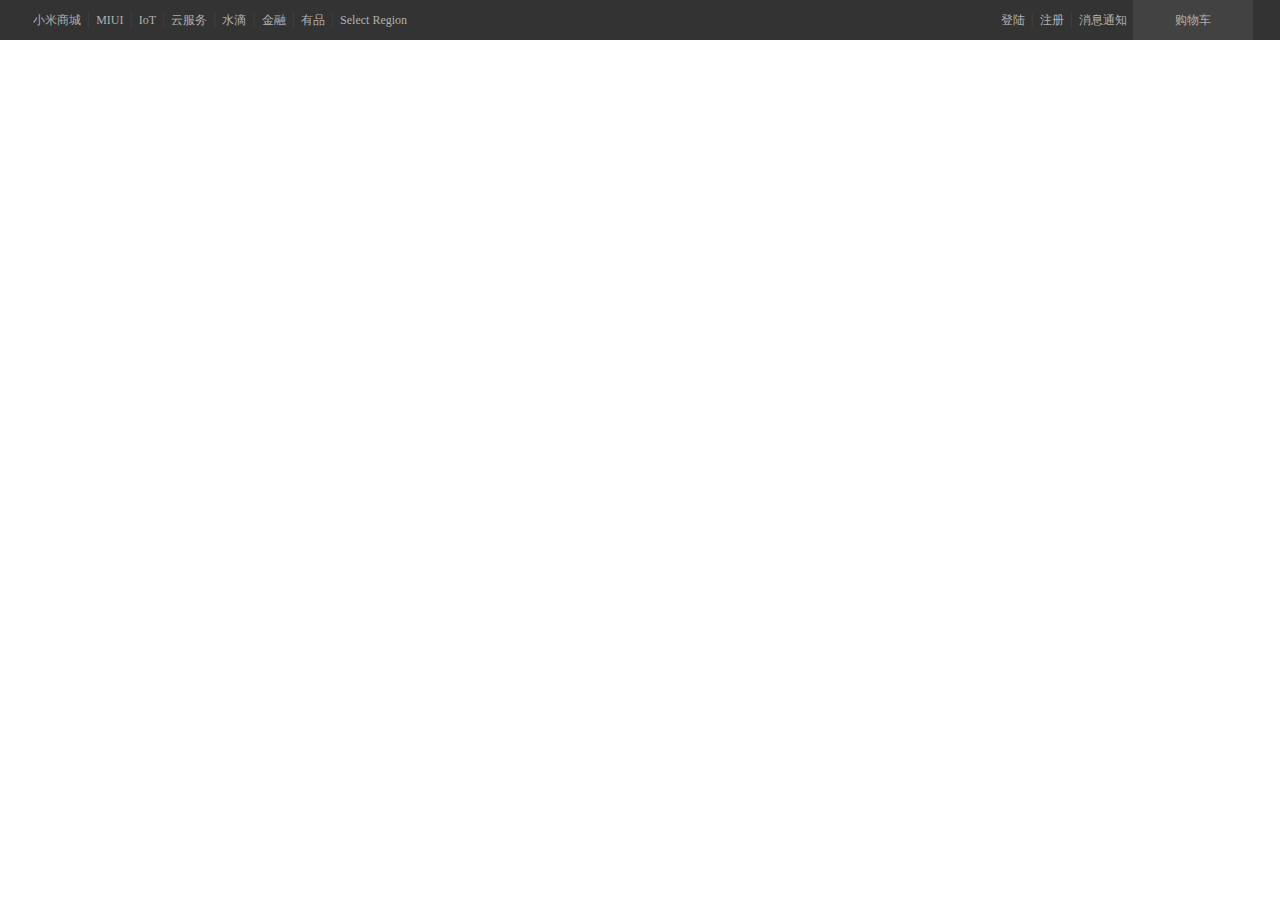
==== 小米官网/html/index.html @ dc2aeea5 "change3" ====
<!DOCTYPE html>
<html lang="en">
<head>
    <meta charset="UTF-8">
    <title>小米首页</title>
    <link rel="stylesheet" href="../css/style.css">
    <link rel="stylesheet" href="../css/index.css">
</head>
<body>
<div class="nav-1">
   <div class="wrapper">
       <ul class="main-nav">
           <li><a href="">小米商城</a><span>|</span></li>
           <li><a href="">MIUI</a><span>|</span></li>
           <li><a href="">IoT</a><span>|</span></li>
           <li><a href="">云服务</a><span>|</span></li>
           <li><a href="">水滴</a><span>|</span></li>
           <li><a href="">金融</a><span>|</span></li>
           <li><a href="">有品</a><span>|</span></li>
           <li><a href="">Select Region</a></li>
       </ul>
       <div class="cart">
           <a href="">购物车</a>
           <div class="cart-box">购物车中还没有商品，赶紧选购吧！</div>
       </div>
       <ul class="user-info">
           <li><a href="">登陆</a><span>|</span></li>
           <li><a href="">注册</a><span>|</span></li>
           <li><a href="">消息通知</a></li>
       </ul>
   </div>
</div>
</body>
</html>
---- 小米官网/css/style.css ----
/* css reset*/
*{
    margin: 0;
    padding: 0;
}
ul,ol{
    list-style: none;
}
a{
    text-decoration: none;
}
img{
    border: 0;
}
.wrapper{
    width: 1226px;
    margin: 0 auto;
}
/*nav-1*/
/*main-nav开始*/
.nav-1{
    background: #333333;
    height:40px;
}
.nav-1 .main-nav{
    float: left;
}
.nav-1 .main-nav li{
    float: left;
}
.nav-1 .main-nav li a{
    color: #b0b0b0;
    line-height: 40px;
    font-size: 12px;
    margin: 0 .5em;
}
.nav-1 .main-nav li span{
    color: #424242;
}
.nav-1 .main-nav li a:hover{
    color: white;
}
/*main-nav结束*/
/*cart开始*/
.nav-1 .cart {
    float: right;
    width: 120px;
    height: 40px;
    background: #424242;
    text-align: center;
    line-height: 40px;
    position: relative;
}
.nav-1 .cart a {
    color: #b0b0b0;
    font-size: 12px;
    height: 100%;
    width: 100%;
    display: block;
}
.nav-1 .cart a:hover{
    color: #ff6700;
    background: #ffffff;
}
.nav-1 .cart .cart-box{
    width: 316px;
    height: 0px;
    position: absolute;
    top:40px;
    right: 0px;
    color: #424242;
    font-size: 12px;
    line-height: 100px;
    box-shadow:0 2px 10px rgba(0,0,0,0.15);/*边框1水平2竖直3模糊度4外延值5颜色6内外阴影*/
    overflow: hidden;/*避免动画效果中文字部分溢出*/
    display: none;
}
.nav-1 .cart:hover .cart-box{
    display: block;
    animation:show 0.2s ease-in  forwards;/*1名字2执行时间3运动方式（由慢变快)(4延迟)5循环次数*/
}
@keyframes show {
    100%{height: 100px}
}
/*cart结束*/
/*user-info开始*/
.nav-1 .user-info{
    float: right;
}
.nav-1 .user-info li{
    float: left;
}
.nav-1 .user-info li a{
    color: #b0b0b0;
    line-height: 40px;
    font-size: 12px;
    margin: 0 .5em;
}
.nav-1 .user-info li span{
    color: #424242;
}
.nav-1 .user-info li a:hover{
    color: white;
}
/*user-info结束*/
/*nav-1结束*/
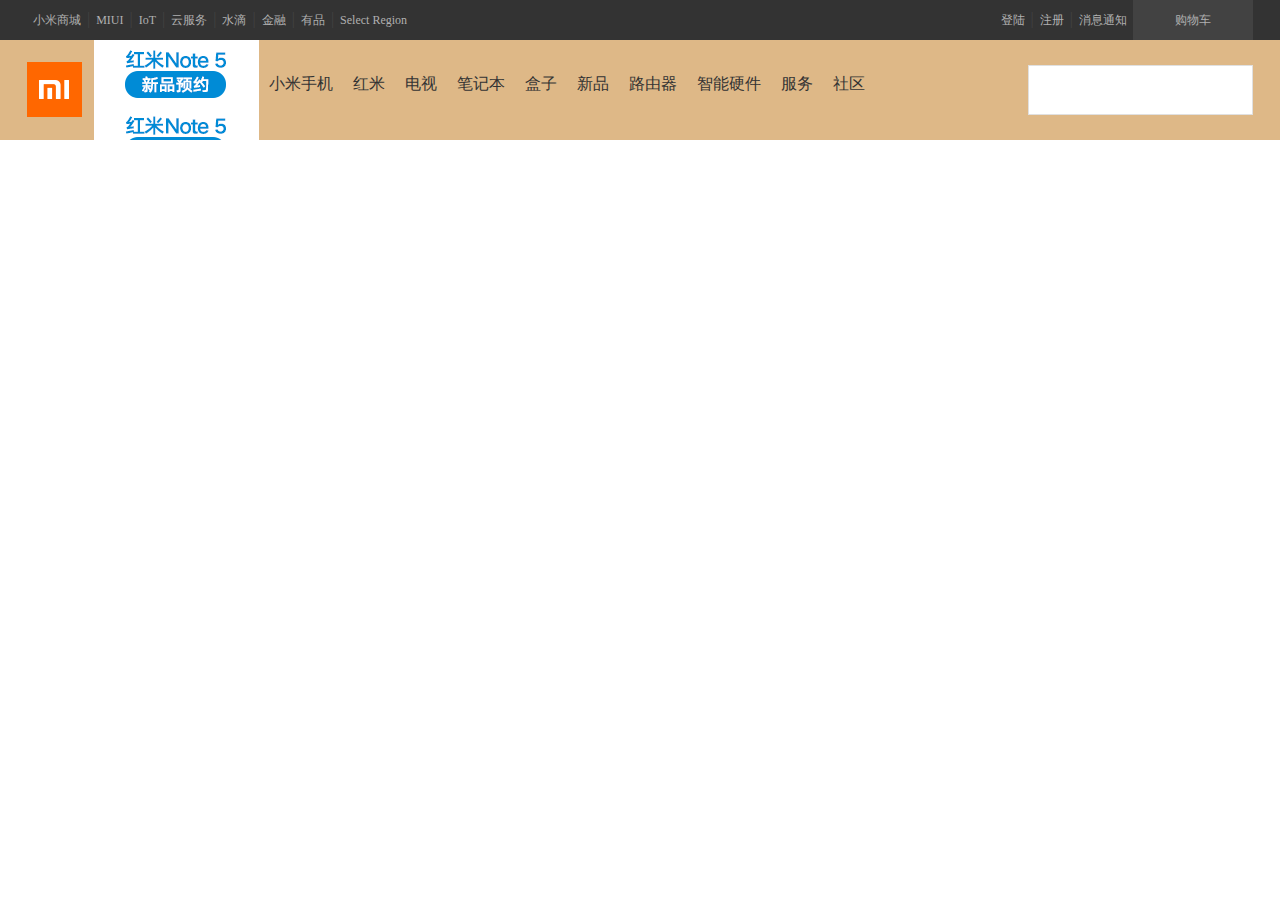
==== commit 56f3aa06: "change4" ====
--- a/小米官网/html/index.html
+++ b/小米官网/html/index.html
@@ -30,5 +30,26 @@
        </ul>
    </div>
 </div>
+<div class="header">
+   <div class="wrapper">
+       <div class="logo">
+           <a href="" class="link-logo"></a>
+       </div>
+       <ul class="nav-header">
+           <li class="block-nav"><a href=""></a></li>
+           <li class="main-nav"><a href="">小米手机</a></li>
+           <li class="main-nav"><a href="">红米</a></li>
+           <li class="main-nav"><a href="">电视</a></li>
+           <li class="main-nav"><a href="">笔记本</a></li>
+           <li class="main-nav"><a href="">盒子</a></li>
+           <li class="main-nav"><a href="">新品</a></li>
+           <li class="main-nav"><a href="">路由器</a></li>
+           <li class="main-nav"><a href="">智能硬件</a></li>
+           <li class="main-nav"><a href="">服务</a></li>
+           <li class="main-nav"><a href="">社区</a></li>
+       </ul>
+       <input type="text" class="search">
+   </div>
+</div>
 </body>
 </html>--- a/小米官网/css/style.css
+++ b/小米官网/css/style.css
@@ -103,4 +103,81 @@
     color: white;
 }
 /*user-info结束*/
-/*nav-1结束*/+/*nav-1结束*/
+
+
+
+/*header开始*/
+.header {
+    background: burlywood;
+    height: 100px;
+}
+/*logo开始*/
+.header .logo{
+    float: left;
+    margin-top: 22px;
+}
+.header .logo .link-logo {
+    display: block;
+    width: 55px;
+    height: 55px;
+    background: #ff6700 url("../img/mi-logo.png") no-repeat center center;
+}
+/*logo结束*/
+/*nav-header开始*/
+.header .nav-header{
+    float: left;
+    margin-left: 12px;
+}
+.header .nav-header .block-nav{
+    width: 165px;
+    height: 100px;
+    float: left;
+}
+.header .nav-header .block-nav a{
+    width: 100%;
+    height: 100%;
+    display: block;
+    background: url("../img/红米note5预约.gif");
+}
+.header .nav-header .main-nav{
+    float: left;
+    height: 100px;
+    line-height: 88px;
+}
+.header .nav-header .main-nav a{
+    color: #333333;
+    font-size: 16px;
+    width: 100%;
+    height: 100%;
+    display: block;
+    padding: 0 10px;
+}
+.header .nav-header .main-nav a:hover{
+    color:#ff6700;
+}
+/*nav-header结束*/
+/*search开始*/
+.header .search{
+    float: right;
+    width: 223px;
+    height: 48px;
+    border:1px solid #e0e0e0;
+    margin-top: 25px;
+    font-size: 16px;
+}
+
+
+
+
+
+
+
+
+
+
+
+
+
+
+/*header结束*/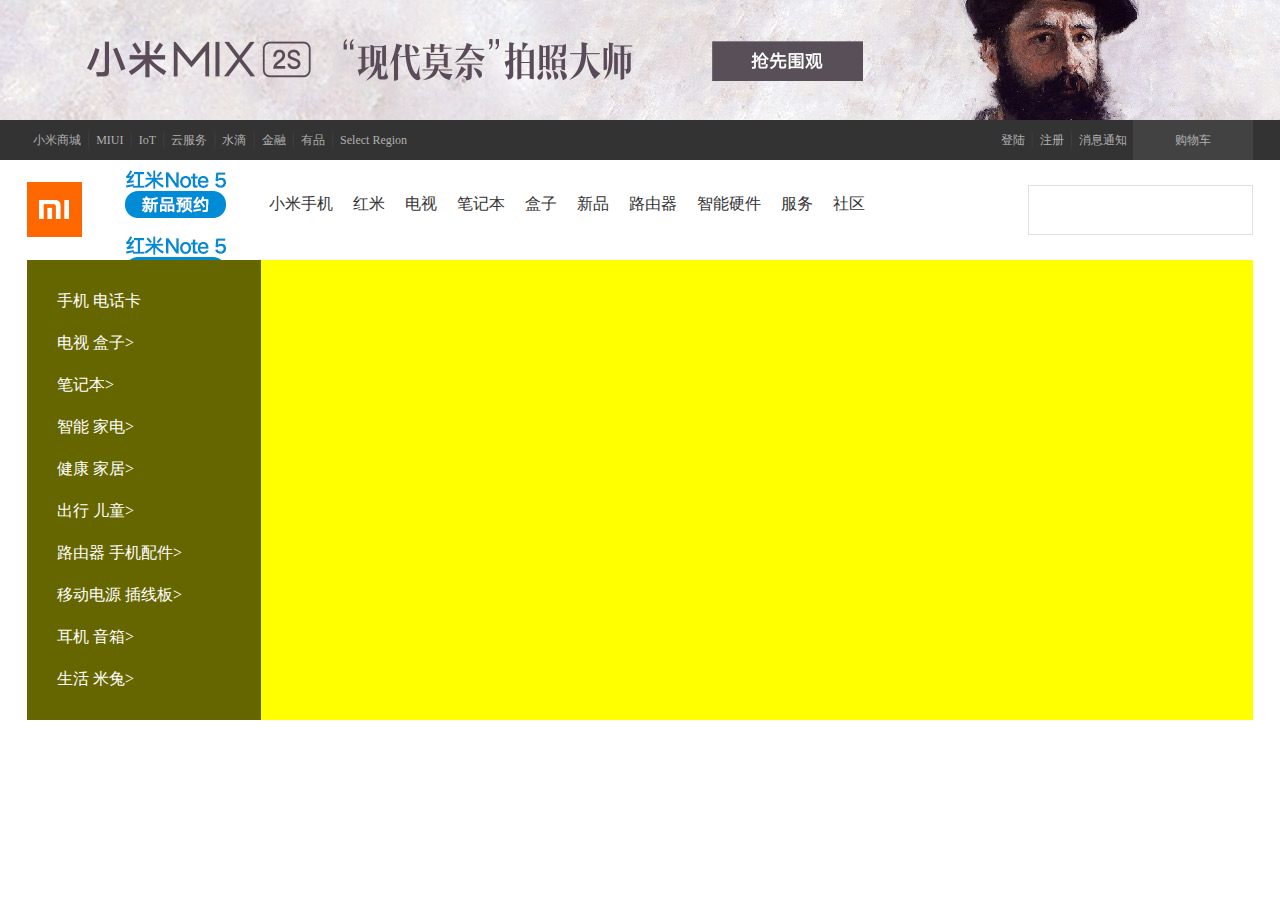
==== commit e7f1347c: "change5" ====
--- a/小米官网/html/index.html
+++ b/小米官网/html/index.html
@@ -7,6 +7,9 @@
     <link rel="stylesheet" href="../css/index.css">
 </head>
 <body>
+<!--条幅-->
+<div class="banner"><a href=""></a></div>
+<!--置顶菜单-->
 <div class="nav-1">
    <div class="wrapper">
        <ul class="main-nav">
@@ -30,6 +33,7 @@
        </ul>
    </div>
 </div>
+<!--小米头部水平二级菜单-->
 <div class="header">
    <div class="wrapper">
        <div class="logo">
@@ -37,19 +41,339 @@
        </div>
        <ul class="nav-header">
            <li class="block-nav"><a href=""></a></li>
-           <li class="main-nav"><a href="">小米手机</a></li>
-           <li class="main-nav"><a href="">红米</a></li>
-           <li class="main-nav"><a href="">电视</a></li>
-           <li class="main-nav"><a href="">笔记本</a></li>
-           <li class="main-nav"><a href="">盒子</a></li>
-           <li class="main-nav"><a href="">新品</a></li>
-           <li class="main-nav"><a href="">路由器</a></li>
-           <li class="main-nav"><a href="">智能硬件</a></li>
+           <li class="main-nav">
+               <a href="">小米手机</a>
+               <div class="sub-header">
+               <ul class="wrapper">
+                   <li class="sub-nav">
+                       <div class="flags"><div class="flag">热卖</div></div>
+                       <div class="img"><a href=""><img src="../img/小米MIX%202.png" alt=""></a></div>
+                       <div class="title"><a href="">小米MIX 2</a></div>
+                       <p>2899元</p>
+                   </li>
+                   <li class="sub-nav">
+                       <div class="flags"><div class="flag">热卖</div></div>
+                       <div class="img"><a href=""><img src="../img/小米MIX%202.png" alt=""></a></div>
+                       <div class="title"><a href="">小米Note 3</a></div>
+                       <p>1799元</p>
+                   </li>
+                   <li class="sub-nav">
+                       <div class="flags"></div>
+                       <div class="img"><a href=""><img src="../img/小米MIX%202.png" alt=""></a></div>
+                       <div class="title"><a href="">小米6</a></div>
+                       <p>2299元</p>
+                   </li>
+                   <li class="sub-nav">
+                       <div class="flags"></div>
+                       <div class="img"><a href=""><img src="../img/小米MIX%202.png" alt=""></a></div>
+                       <div class="title"><a href="">小米Max 2</a></div>
+                       <p>1399元</p>
+                   </li>
+                   <li class="sub-nav">
+                       <div class="flags"></div>
+                       <div class="img"><a href=""><img src="../img/小米MIX%202.png" alt=""></a></div>
+                       <div class="title"><a href="">小米5X</a></div>
+                       <p>1299元</p>
+                   </li>
+               </ul>
+               </div>
+           </li>
+           <li class="main-nav">
+               <a href="">红米</a>
+               <div class="sub-header">
+                   <ul class="wrapper">
+                       <li class="sub-nav">
+                           <div class="flags"><div class="flag">新品</div></div>
+                           <div class="img"><a href=""><img src="../img/小米MIX%202.png" alt=""></a></div>
+                           <div class="title"><a href="">红米Note 5</a></div>
+                           <p>1099元</p>
+                       </li>
+                       <li class="sub-nav">
+                           <div class="flags"><div class="flag">热卖</div></div>
+                           <div class="img"><a href=""><img src="../img/小米MIX%202.png" alt=""></a></div>
+                           <div class="title"><a href="">红米5 Plus</a></div>
+                           <p>999元</p>
+                       </li>
+                       <li class="sub-nav">
+                           <div class="flags"><div class="flag">热卖</div></div>
+                           <div class="img"><a href=""><img src="../img/小米MIX%202.png" alt=""></a></div>
+                           <div class="title"><a href="">红米5</a></div>
+                           <p>799元</p>
+                       </li>
+                       <li class="sub-nav">
+                           <div class="flags"><div class="flag">热卖</div></div>
+                           <div class="img"><a href=""><img src="../img/小米MIX%202.png" alt=""></a></div>
+                           <div class="title"><a href="">红米5A</a></div>
+                           <p>599元</p>
+                       </li>
+                       <li class="sub-nav">
+                       <div class="flags"></div>
+                       <div class="img"><a href=""><img src="../img/小米MIX%202.png" alt=""></a></div>
+                       <div class="title"><a href="">红米Note 5A 标准版</a></div>
+                       <p>649元</p>
+                   </li>
+                       <li class="sub-nav">
+                           <div class="flags"></div>
+                           <div class="img"><a href=""><img src="../img/小米MIX%202.png" alt=""></a></div>
+                           <div class="title"><a href="">红米Note 5A 高配版</a></div>
+                           <p>899元</p>
+                       </li>
+                   </ul>
+               </div>
+           </li>
+           <li class="main-nav">
+               <a href="">电视</a>
+               <div class="sub-header">
+                   <ul class="wrapper">
+                       <li class="sub-nav">
+                           <div class="flags"><div class="flag">热卖</div></div>
+                           <div class="img"><a href=""><img src="../img/小米MIX%202.png" alt=""></a></div>
+                           <div class="title"><a href="">小米MIX 2</a></div>
+                           <p>2899元</p>
+                       </li>
+                       <li class="sub-nav">
+                           <div class="flags"><div class="flag">热卖</div></div>
+                           <div class="img"><a href=""><img src="../img/小米MIX%202.png" alt=""></a></div>
+                           <div class="title"><a href="">小米Note 3</a></div>
+                           <p>2899元</p>
+                       </li>
+                       <li class="sub-nav">
+                           <div class="flags"></div>
+                           <div class="img"><a href=""><img src="../img/小米MIX%202.png" alt=""></a></div>
+                           <div class="title"><a href="">小米6</a></div>
+                           <p>2899元</p>
+                       </li>
+                       <li class="sub-nav">
+                           <div class="flags"></div>
+                           <div class="img"><a href=""><img src="../img/小米MIX%202.png" alt=""></a></div>
+                           <div class="title"><a href="">小米Max 2</a></div>
+                           <p>2899元</p>
+                       </li>
+                       <li class="sub-nav">
+                           <div class="flags"></div>
+                           <div class="img"><a href=""><img src="../img/小米MIX%202.png" alt=""></a></div>
+                           <div class="title"><a href="">小米5X</a></div>
+                           <p>2899元</p>
+                       </li>
+                   </ul>
+               </div>
+           </li>
+           <li class="main-nav">
+               <a href="">笔记本</a>
+               <div class="sub-header">
+                   <ul class="wrapper">
+                       <li class="sub-nav">
+                           <div class="flags"><div class="flag">热卖</div></div>
+                           <div class="img"><a href=""><img src="../img/小米MIX%202.png" alt=""></a></div>
+                           <div class="title"><a href="">小米MIX 2</a></div>
+                           <p>2899元</p>
+                       </li>
+                       <li class="sub-nav">
+                           <div class="flags"><div class="flag">热卖</div></div>
+                           <div class="img"><a href=""><img src="../img/小米MIX%202.png" alt=""></a></div>
+                           <div class="title"><a href="">小米Note 3</a></div>
+                           <p>2899元</p>
+                       </li>
+                       <li class="sub-nav">
+                           <div class="flags"></div>
+                           <div class="img"><a href=""><img src="../img/小米MIX%202.png" alt=""></a></div>
+                           <div class="title"><a href="">小米6</a></div>
+                           <p>2899元</p>
+                       </li>
+                       <li class="sub-nav">
+                           <div class="flags"></div>
+                           <div class="img"><a href=""><img src="../img/小米MIX%202.png" alt=""></a></div>
+                           <div class="title"><a href="">小米Max 2</a></div>
+                           <p>2899元</p>
+                       </li>
+                       <li class="sub-nav">
+                           <div class="flags"></div>
+                           <div class="img"><a href=""><img src="../img/小米MIX%202.png" alt=""></a></div>
+                           <div class="title"><a href="">小米5X</a></div>
+                           <p>2899元</p>
+                       </li>
+                   </ul>
+               </div>
+           </li>
+           <li class="main-nav">
+               <a href="">盒子</a>
+               <div class="sub-header">
+                   <ul class="wrapper">
+                       <li class="sub-nav">
+                           <div class="flags"><div class="flag">热卖</div></div>
+                           <div class="img"><a href=""><img src="../img/小米MIX%202.png" alt=""></a></div>
+                           <div class="title"><a href="">小米MIX 2</a></div>
+                           <p>2899元</p>
+                       </li>
+                       <li class="sub-nav">
+                           <div class="flags"><div class="flag">热卖</div></div>
+                           <div class="img"><a href=""><img src="../img/小米MIX%202.png" alt=""></a></div>
+                           <div class="title"><a href="">小米Note 3</a></div>
+                           <p>2899元</p>
+                       </li>
+                       <li class="sub-nav">
+                           <div class="flags"></div>
+                           <div class="img"><a href=""><img src="../img/小米MIX%202.png" alt=""></a></div>
+                           <div class="title"><a href="">小米6</a></div>
+                           <p>2899元</p>
+                       </li>
+                       <li class="sub-nav">
+                           <div class="flags"></div>
+                           <div class="img"><a href=""><img src="../img/小米MIX%202.png" alt=""></a></div>
+                           <div class="title"><a href="">小米Max 2</a></div>
+                           <p>2899元</p>
+                       </li>
+                       <li class="sub-nav">
+                           <div class="flags"></div>
+                           <div class="img"><a href=""><img src="../img/小米MIX%202.png" alt=""></a></div>
+                           <div class="title"><a href="">小米5X</a></div>
+                           <p>2899元</p>
+                       </li>
+                   </ul>
+               </div>
+           </li>
+           <li class="main-nav">
+               <a href="">新品</a>
+               <div class="sub-header">
+                   <ul class="wrapper">
+                       <li class="sub-nav">
+                           <div class="flags"><div class="flag">热卖</div></div>
+                           <div class="img"><a href=""><img src="../img/小米MIX%202.png" alt=""></a></div>
+                           <div class="title"><a href="">小米MIX 2</a></div>
+                           <p>2899元</p>
+                       </li>
+                       <li class="sub-nav">
+                           <div class="flags"><div class="flag">热卖</div></div>
+                           <div class="img"><a href=""><img src="../img/小米MIX%202.png" alt=""></a></div>
+                           <div class="title"><a href="">小米Note 3</a></div>
+                           <p>2899元</p>
+                       </li>
+                       <li class="sub-nav">
+                           <div class="flags"></div>
+                           <div class="img"><a href=""><img src="../img/小米MIX%202.png" alt=""></a></div>
+                           <div class="title"><a href="">小米6</a></div>
+                           <p>2899元</p>
+                       </li>
+                       <li class="sub-nav">
+                           <div class="flags"></div>
+                           <div class="img"><a href=""><img src="../img/小米MIX%202.png" alt=""></a></div>
+                           <div class="title"><a href="">小米Max 2</a></div>
+                           <p>2899元</p>
+                       </li>
+                       <li class="sub-nav">
+                           <div class="flags"></div>
+                           <div class="img"><a href=""><img src="../img/小米MIX%202.png" alt=""></a></div>
+                           <div class="title"><a href="">小米5X</a></div>
+                           <p>2899元</p>
+                       </li>
+                   </ul>
+               </div>
+           </li>
+           <li class="main-nav">
+               <a href="">路由器</a>
+               <div class="sub-header">
+                   <ul class="wrapper">
+                       <li class="sub-nav">
+                           <div class="flags"><div class="flag">热卖</div></div>
+                           <div class="img"><a href=""><img src="../img/小米MIX%202.png" alt=""></a></div>
+                           <div class="title"><a href="">小米MIX 2</a></div>
+                           <p>2899元</p>
+                       </li>
+                       <li class="sub-nav">
+                           <div class="flags"><div class="flag">热卖</div></div>
+                           <div class="img"><a href=""><img src="../img/小米MIX%202.png" alt=""></a></div>
+                           <div class="title"><a href="">小米Note 3</a></div>
+                           <p>2899元</p>
+                       </li>
+                       <li class="sub-nav">
+                           <div class="flags"></div>
+                           <div class="img"><a href=""><img src="../img/小米MIX%202.png" alt=""></a></div>
+                           <div class="title"><a href="">小米6</a></div>
+                           <p>2899元</p>
+                       </li>
+                       <li class="sub-nav">
+                           <div class="flags"></div>
+                           <div class="img"><a href=""><img src="../img/小米MIX%202.png" alt=""></a></div>
+                           <div class="title"><a href="">小米Max 2</a></div>
+                           <p>2899元</p>
+                       </li>
+                       <li class="sub-nav">
+                           <div class="flags"></div>
+                           <div class="img"><a href=""><img src="../img/小米MIX%202.png" alt=""></a></div>
+                           <div class="title"><a href="">小米5X</a></div>
+                           <p>2899元</p>
+                       </li>
+                   </ul>
+               </div>
+           </li>
+           <li class="main-nav">
+               <a href="">智能硬件</a>
+               <div class="sub-header">
+                   <ul class="wrapper">
+                       <li class="sub-nav">
+                           <div class="flags"><div class="flag">热卖</div></div>
+                           <div class="img"><a href=""><img src="../img/小米MIX%202.png" alt=""></a></div>
+                           <div class="title"><a href="">小米MIX 2</a></div>
+                           <p>2899元</p>
+                       </li>
+                       <li class="sub-nav">
+                           <div class="flags"><div class="flag">热卖</div></div>
+                           <div class="img"><a href=""><img src="../img/小米MIX%202.png" alt=""></a></div>
+                           <div class="title"><a href="">小米Note 3</a></div>
+                           <p>2899元</p>
+                       </li>
+                       <li class="sub-nav">
+                           <div class="flags"></div>
+                           <div class="img"><a href=""><img src="../img/小米MIX%202.png" alt=""></a></div>
+                           <div class="title"><a href="">小米6</a></div>
+                           <p>2899元</p>
+                       </li>
+                       <li class="sub-nav">
+                           <div class="flags"></div>
+                           <div class="img"><a href=""><img src="../img/小米MIX%202.png" alt=""></a></div>
+                           <div class="title"><a href="">小米Max 2</a></div>
+                           <p>2899元</p>
+                       </li>
+                       <li class="sub-nav">
+                           <div class="flags"></div>
+                           <div class="img"><a href=""><img src="../img/小米MIX%202.png" alt=""></a></div>
+                           <div class="title"><a href="">小米5X</a></div>
+                           <p>2899元</p>
+                       </li>
+                   </ul>
+               </div>
+           </li>
            <li class="main-nav"><a href="">服务</a></li>
            <li class="main-nav"><a href="">社区</a></li>
        </ul>
        <input type="text" class="search">
    </div>
 </div>
+<!--竖直二级菜单&轮播图-->
+<div class="vertical">
+    <ul class="ver-mainmenu">
+        <li class="ver-mainoption">
+            <a href="">手机 电话卡</a>
+            <!--<ul class="ver-submenu">
+                <li class="ver-suboption"><a href=""></a></li>
+                <li class="ver-suboption"><a href=""></a></li>
+                <li class="ver-suboption"><a href=""></a></li>
+                <li class="ver-suboption"><a href=""></a></li>
+                <li class="ver-suboption"><a href=""></a></li>
+                <li class="ver-suboption"><a href=""></a></li>
+                <li class="ver-suboption"><a href=""></a></li>
+            </ul>-->
+        </li>
+        <li class="ver-mainoption"><a href="">电视 盒子<span>&gt;</span></a></li>
+        <li class="ver-mainoption"><a href="">笔记本<span>&gt;</span></a></li>
+        <li class="ver-mainoption"><a href="">智能 家电<span>&gt;</span></a></li>
+        <li class="ver-mainoption"><a href="">健康 家居<span>&gt;</span></a></li>
+        <li class="ver-mainoption"><a href="">出行 儿童<span>&gt;</span></a></li>
+        <li class="ver-mainoption"><a href="">路由器 手机配件<span>&gt;</span></a></li>
+        <li class="ver-mainoption"><a href="">移动电源 插线板<span>&gt;</span></a></li>
+        <li class="ver-mainoption"><a href="">耳机 音箱<span>&gt;</span></a></li>
+        <li class="ver-mainoption"><a href="">生活 米兔<span>&gt;</span></a></li>
+    </ul>
+</div>
 </body>
 </html>--- a/小米官网/css/style.css
+++ b/小米官网/css/style.css
@@ -1,3 +1,4 @@
+/********************************************小米官网公有部分****************************************/
 /* css reset*/
 *{
     margin: 0;
@@ -13,9 +14,10 @@
     border: 0;
 }
 .wrapper{
-    width: 1226px;
-    margin: 0 auto;
-}
+     width: 1226px;
+     margin: 0 auto;
+ }
+/****************************************************/
 /*nav-1*/
 /*main-nav开始*/
 .nav-1{
@@ -74,6 +76,8 @@
     box-shadow:0 2px 10px rgba(0,0,0,0.15);/*边框1水平2竖直3模糊度4外延值5颜色6内外阴影*/
     overflow: hidden;/*避免动画效果中文字部分溢出*/
     display: none;
+    z-index: 1;
+    background: white;
 }
 .nav-1 .cart:hover .cart-box{
     display: block;
@@ -104,13 +108,12 @@
 }
 /*user-info结束*/
 /*nav-1结束*/
-
-
-
+/***********************************************************/
 /*header开始*/
 .header {
-    background: burlywood;
+    /*background: burlywood;*/
     height: 100px;
+    position: relative;
 }
 /*logo开始*/
 .header .logo{
@@ -143,20 +146,79 @@
 .header .nav-header .main-nav{
     float: left;
     height: 100px;
-    line-height: 88px;
-}
-.header .nav-header .main-nav a{
+}
+.header .nav-header .main-nav > a{
     color: #333333;
     font-size: 16px;
     width: 100%;
     height: 100%;
     display: block;
     padding: 0 10px;
-}
-.header .nav-header .main-nav a:hover{
+    line-height: 88px;
+}
+.header .nav-header .main-nav > a:hover{
     color:#ff6700;
 }
 /*nav-header结束*/
+/*sub-header开始*/
+.header .sub-header{
+    position:absolute ;
+    top: 100px;
+    left: 0;
+    width: 100%;
+    height: 0px;
+    background: white;
+    border: 1px solid #e0e0e0;
+    display: none;
+    z-index: 1;
+    overflow: hidden;/*隐藏溢出部分*/
+}
+.header .nav-header .main-nav:hover .sub-header{
+    display: block;
+    animation:shows 0.3s ease-in  0.1s forwards;
+}
+@keyframes shows{
+    100%{
+        height: 229px;}
+}
+.header .sub-header .sub-nav{
+    float: left;
+    width: 204px;
+    height: 201px;
+    text-align: center;
+}
+.header .sub-nav .flags{
+    height: 22px;
+}
+.header .sub-nav .flag{
+    display: inline-block;
+    height: 18px;
+    font-size: 12px;
+    color: #ff6700;
+    padding: 1px 20px;
+    border: 1px solid #ff6700;
+}
+.header .sub-nav .img a{
+    width: 204px;
+    height: 110px;
+    display: block;
+    margin-top: 10px;
+}
+.header .sub-nav img{
+    width: 160px;
+    height: 110px;
+}
+.header .sub-nav .title{
+    height: 20px;
+}
+.header .sub-nav .title a{
+    font-size: 12px;
+    color: #333333;
+}
+.header .sub-nav p{
+    height: 20px;
+}
+/*sub-header结束*/
 /*search开始*/
 .header .search{
     float: right;
@@ -166,6 +228,7 @@
     margin-top: 25px;
     font-size: 16px;
 }
+/****************************************************************/
 
 
 
--- a/小米官网/css/index.css
+++ b/小米官网/css/index.css
@@ -0,0 +1,34 @@
+/********************************************小米官网首页制作*****************************************/
+/*banner开始*/
+.banner{
+    height: 120px;
+    width: 100%;
+}
+.banner a{
+    height: 120px;
+    display: block;
+    background: url("../img/banner.jpg")no-repeat center 0;
+}
+/*banner结束*/
+/***********************************************/
+/*竖直二级菜单&轮播图开始*/
+.vertical{
+    width: 1226px;
+    margin: 0 auto;
+    height: 460px;
+    background: yellow;
+}
+.vertical .ver-mainmenu{
+    width: 234px;
+    height: 420px;
+    background: rgba(0,0,0,0.6);
+    padding: 20px 0;
+    position: relative;
+}
+.vertical .ver-mainmenu .ver-mainoption > a{
+    height: 42px;
+    display: block;
+    line-height: 42px;
+    padding-left: 30px;
+    color: #ffffff;
+}